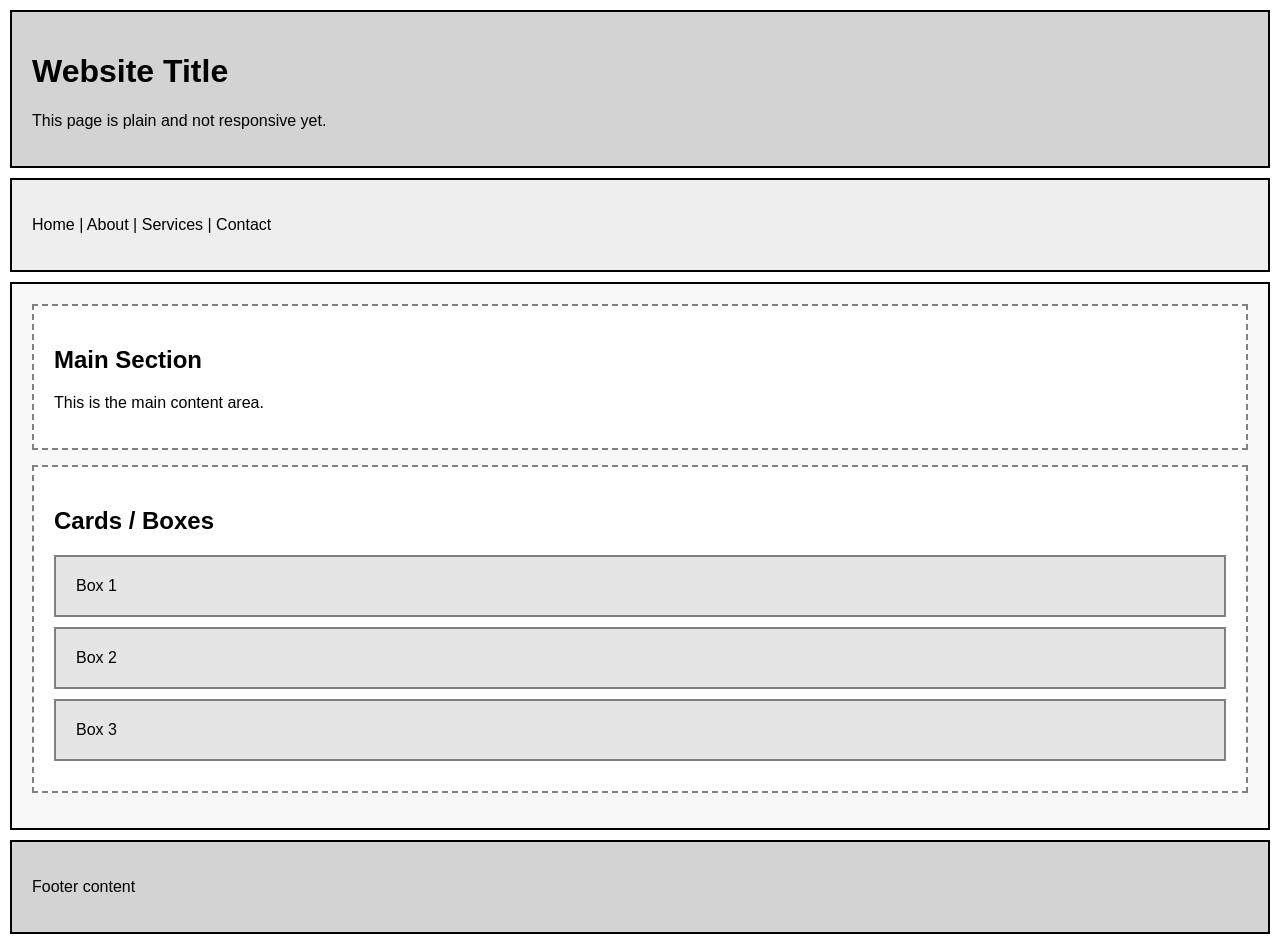
==== Layout practice/starter_web_layout_internal_css (3).html @ d90e615d "Initial commit" ====
<!DOCTYPE html>
<html lang="en">
<head>
  <meta charset="UTF-8">
  <meta name="viewport" content="width=device-width, initial-scale=1.0">
  <title>Simple Layout Starter</title>
  <style>
    /* Intentionally basic and not responsive.
       Students should improve this with Flexbox, Grid, and media queries. */

    body {
      font-family: Arial, sans-serif;
      margin: 0;
      background-color: white;
      color: black;
    }

    header {
      background-color: lightgray;
      padding: 20px;
      border: 2px solid black;
      margin: 10px;
    }

    nav {
      background-color: #eeeeee;
      padding: 20px;
      border: 2px solid black;
      margin: 10px;
    }

    main {
      background-color: #f8f8f8;
      padding: 20px;
      border: 2px solid black;
      margin: 10px;
      min-height: 300px;
    }

    section {
      background-color: white;
      border: 2px dashed gray;
      padding: 20px;
      margin-bottom: 15px;
    }

    .box {
      background-color: #e5e5e5;
      border: 2px solid gray;
      padding: 20px;
      margin-bottom: 10px;
    }

    footer {
      background-color: lightgray;
      padding: 20px;
      border: 2px solid black;
      margin: 10px;
    }
  </style>
</head>
<body>

  <header>
    <h1>Website Title</h1>
    <p>This page is plain and not responsive yet.</p>
  </header>

  <nav>
    <p>Home | About | Services | Contact</p>
  </nav>

  <main>
    <section>
      <h2>Main Section</h2>
      <p>This is the main content area.</p>
    </section>

    <section>
      <h2>Cards / Boxes</h2>
      <div class="box">Box 1</div>
      <div class="box">Box 2</div>
      <div class="box">Box 3</div>
    </section>
  </main>

  <footer>
    <p>Footer content</p>
  </footer>

</body>
</html>
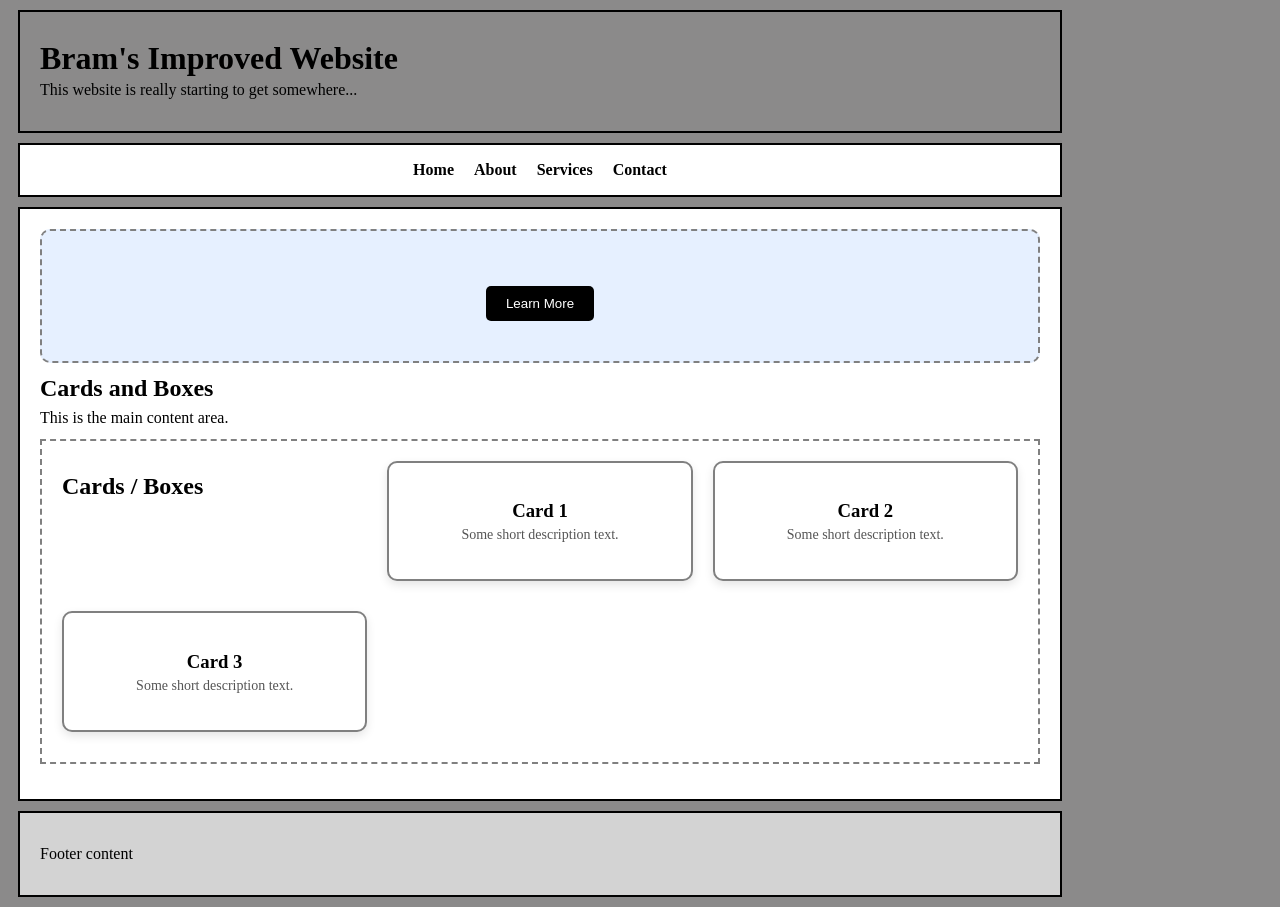
==== commit 2fd70534: "1st Commit" ====
--- a/Layout practice/starter_web_layout_internal_css (3).html
+++ b/Layout practice/starter_web_layout_internal_css (3).html
@@ -3,34 +3,62 @@
 <head>
   <meta charset="UTF-8">
   <meta name="viewport" content="width=device-width, initial-scale=1.0">
-  <title>Simple Layout Starter</title>
+  <title>Bram's Layout Practice</title>
   <style>
     /* Intentionally basic and not responsive.
        Students should improve this with Flexbox, Grid, and media queries. */
 
+    header,
+    nav,
+    main,
+    footer {
+      max-width: 1000px;
+      margin: 20px auto;
+      padding: 20px;
+      border: 2px solid black;
+      background-color: rgb(139, 138, 138);
+    }
+
     body {
-      font-family: Arial, sans-serif;
-      margin: 0;
-      background-color: white;
+      font-family: Times, sans-serif;
+      margin: 1;
+      line-height: 10px;
+      background-color: rgb(139, 138, 138);
+      color: rgb(0, 0, 0);
+    }
+
+    header {
+      background-color: rgb(139, 138, 138);
+      padding: 20px;
+      border: 2px solid black;
+      margin: 10px;
+    }
+
+    nav {
+      background-color: rgb(255, 255, 255);
+      padding: 20px;
+      border: 2px solid black;
+      margin: 10px;
+
+      display: flex;
+      gap: 20px;
+
+      justify-content: center;
+      align-items: center;
+    }
+
+    nav a {
+      text-decoration: none;
       color: black;
-    }
-
-    header {
-      background-color: lightgray;
-      padding: 20px;
-      border: 2px solid black;
-      margin: 10px;
-    }
-
-    nav {
-      background-color: #eeeeee;
-      padding: 20px;
-      border: 2px solid black;
-      margin: 10px;
-    }
+      font-weight: bold;
+      nav a:hover {
+        color: gray;
+      }
+    }
+
 
     main {
-      background-color: #f8f8f8;
+      background-color: rgb(255, 255, 255);
       padding: 20px;
       border: 2px solid black;
       margin: 10px;
@@ -49,6 +77,15 @@
       border: 2px solid gray;
       padding: 20px;
       margin-bottom: 10px;
+
+      
+
+      background-color: white;
+      padding: 25px;
+      border-radius: 10px;
+      box-shadow: 0 4px 10px rgba(0,0,0,0.1);
+
+      text-align: center;
     }
 
     footer {
@@ -57,30 +94,109 @@
       border: 2px solid black;
       margin: 10px;
     }
+
+    .hero {
+      background-color: #e6f0ff;
+      padding: 40px;
+      border-radius: 10px;
+      text-align: center;
+    }  
+
+
+    .hero h2 {
+      font-size: 28px;
+      margin-bottom: 10px;
+      } 
+
+    .hero p {
+        font-size: 18px;
+        color: #333;
+      }
+      
+    .hero button {
+        margin-top: 15px;
+        padding: 10px 20px;
+        border: none;
+        background-color: black;
+        color: white;
+        border-radius: 5px;
+        cursor: pointer;
+    }
+
+    .hero button:hover {
+        background-color: gray;
+      }
+
+    .cards-section {
+      align-items: stretch;
+      display: grid;
+      grid-template-columns: 1fr 1fr 1fr;
+      gap: 20px;
+    }
+
+    .box {
+      transition: 0.2s;
+      
+    }
+
+    .box h3 {
+      margin-bottom: 10px;
+    }
+
+    .box p {
+      font-size: 14px;
+      color: #555;
+    }
+
+    .box:hover {
+      transform: translateY(-5px);
+      box-shadow: 0 8px 15px rgba(0,0,0,0.2);
+    }
+  
   </style>
 </head>
 <body>
 
   <header>
-    <h1>Website Title</h1>
-    <p>This page is plain and not responsive yet.</p>
+    <h1>Bram's Improved Website</h1>
+    <p>This website is really starting to get somewhere...</p>
   </header>
 
   <nav>
-    <p>Home | About | Services | Contact</p>
+
+    <a href="#">Home</a>
+    <a href="#">About</a>
+    <a href="#">Services</a>
+    <a href="#">Contact</a>
+
+
   </nav>
-
+  
   <main>
-    <section>
-      <h2>Main Section</h2>
+    <section class="hero"> 
+      <button>Learn More</button>
+    </section>
+
+      <h2>Cards and Boxes</h2>
       <p>This is the main content area.</p>
     </section>
 
-    <section>
-      <h2>Cards / Boxes</h2>
-      <div class="box">Box 1</div>
-      <div class="box">Box 2</div>
-      <div class="box">Box 3</div>
+    <section class="cards-section">
+    <h2>Cards / Boxes</h2>
+      <div class="box">
+      <h3>Card 1</h3>
+      <p>Some short description text.</p>
+      </div>
+
+    <div class="box">
+      <h3>Card 2</h3>
+      <p>Some short description text.</p>
+      </div>
+
+    <div class="box">
+      <h3>Card 3</h3>
+      <p>Some short description text.</p>
+      </div>
     </section>
   </main>
 
